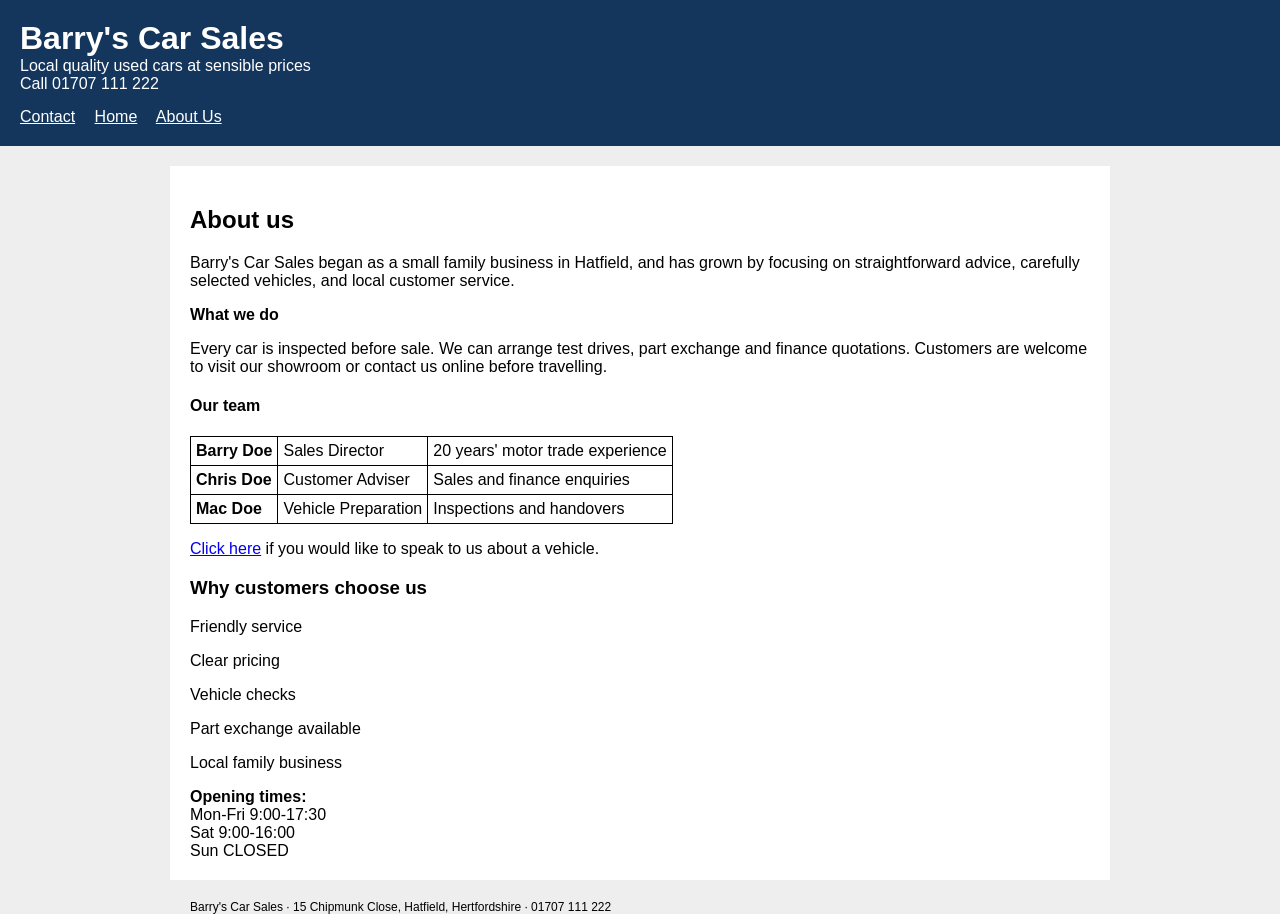
==== about.html @ 25163df6 "Initial commit: Add orignial Barry's Car Sales  files" ====
<!DOCTYPE html>
<html lang="en">
<head>
    <meta charset="utf-8">
    <title>About Barry's Car Sales</title>
    <link rel="stylesheet" href="styles.css">
    <script src="script.js" defer></script>
</head>
<body>
<header>
    <div>
        <div>
            <h1>Barry's Car Sales</h1>
            <div>Local quality used cars at sensible prices</div>
        </div>
        <div>Call 01707 111 222</div>
    </div>
    <nav>
        <a href="enquiry.html">Contact</a>
        <a href="index.html">Home</a>
        <a href="about.html">About Us</a>
    </nav>
</header>

<main>
    <div>
        <section>
            <h2>About us</h2>
            <p>Barry's Car Sales began as a small family business in Hatfield, and has grown by focusing on straightforward advice, carefully selected vehicles, and local customer service.</p>

            <div><strong>What we do</strong></div>
            <p>Every car is inspected before sale. We can arrange test drives, part exchange and finance quotations. Customers are welcome to visit our showroom or contact us online before travelling.</p>

            <h4>Our team</h4>
            <table>
                <tr>
                    <td><strong>Barry Doe</strong></td>
                    <td>Sales Director</td>
                    <td>20 years' motor trade experience</td>
                </tr>
                <tr>
                    <td><strong>Chris Doe</strong></td>
                    <td>Customer Adviser</td>
                    <td>Sales and finance enquiries</td>
                </tr>
                <tr>
                    <td><strong>Mac Doe</strong></td>
                    <td>Vehicle Preparation</td>
                    <td>Inspections and handovers</td>
                </tr>
            </table>

            <p><a href="enquiry.html">Click here</a> if you would like to speak to us about a vehicle.</p>
        </section>

        <aside>
            <h3>Why customers choose us</h3>
            <p>Friendly service</p>
            <p>Clear pricing</p>
            <p>Vehicle checks</p>
            <p>Part exchange available</p>
            <p>Local family business</p>
        </aside>
    </div>

    <div>
        <strong>Opening times:</strong><br>
        Mon-Fri 9:00-17:30<br>
        Sat 9:00-16:00<br>
        Sun CLOSED
    </div>
</main>

<footer>
    Barry's Car Sales · 15 Chipmunk Close, Hatfield, Hertfordshire · 01707 111 222
</footer>
</body>
</html>
---- styles.css ----
body {
    font-family: Arial;
    margin: 0;
    background: #eeeeee;
}

header {
    background: #14365d;
    color: white;
    padding: 20px;
}

h1 {
    margin: 0;
}

nav {
    margin-top: 15px;
}

nav a {
    color: white;
    margin-right: 15px;
}

main {
    width: 900px;
    margin: 20px auto;
    padding: 20px;
    background: white;
}

img {
    width: 300px;
}

table {
    border-collapse: collapse;
}

td {
    border: 1px solid black;
    padding: 5px;
}

label {
    display: block;
}

input,
select,
textarea {
    width: 400px;
    margin-bottom: 10px;
}

textarea {
    height: 100px;
}

button {
    background: #14365d;
    color: white;
    padding: 5px;
}

footer {
    width: 900px;
    margin: auto;
    font-size: 12px;
}
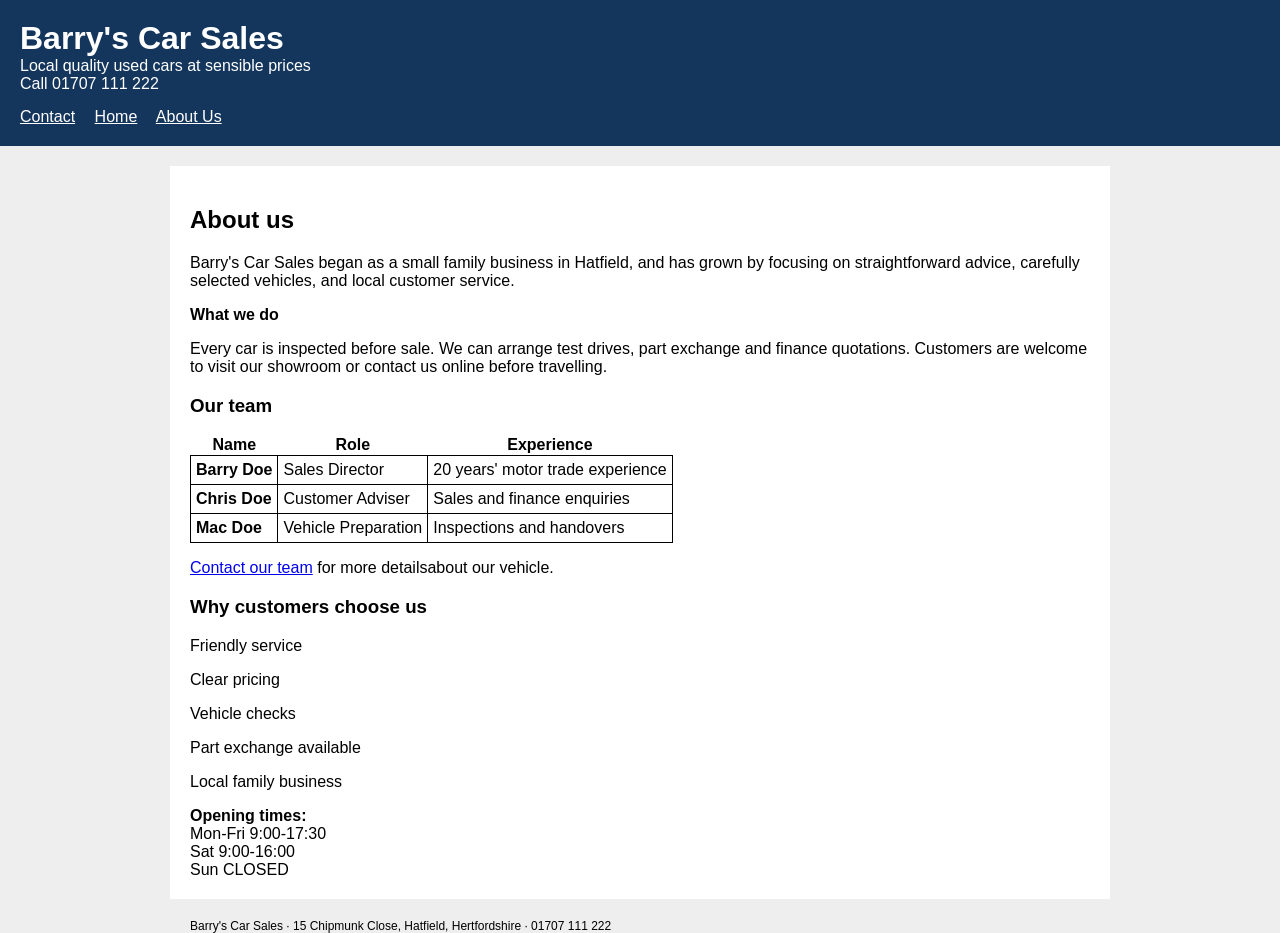
==== commit 2a8766bb: "update about page layout, links and table formatting" ====
--- a/about.html
+++ b/about.html
@@ -31,8 +31,13 @@
             <div><strong>What we do</strong></div>
             <p>Every car is inspected before sale. We can arrange test drives, part exchange and finance quotations. Customers are welcome to visit our showroom or contact us online before travelling.</p>
 
-            <h4>Our team</h4>
+            <h3>Our team</h3>
             <table>
+                <tr>
+                    <th>Name</th>
+                    <th>Role</th>
+                    <th>Experience</th>
+                </tr>
                 <tr>
                     <td><strong>Barry Doe</strong></td>
                     <td>Sales Director</td>
@@ -50,7 +55,7 @@
                 </tr>
             </table>
 
-            <p><a href="enquiry.html">Click here</a> if you would like to speak to us about a vehicle.</p>
+            <p><a href="enquiry.html">Contact our team</a> for more detailsabout our vehicle.</p>
         </section>
 
         <aside>
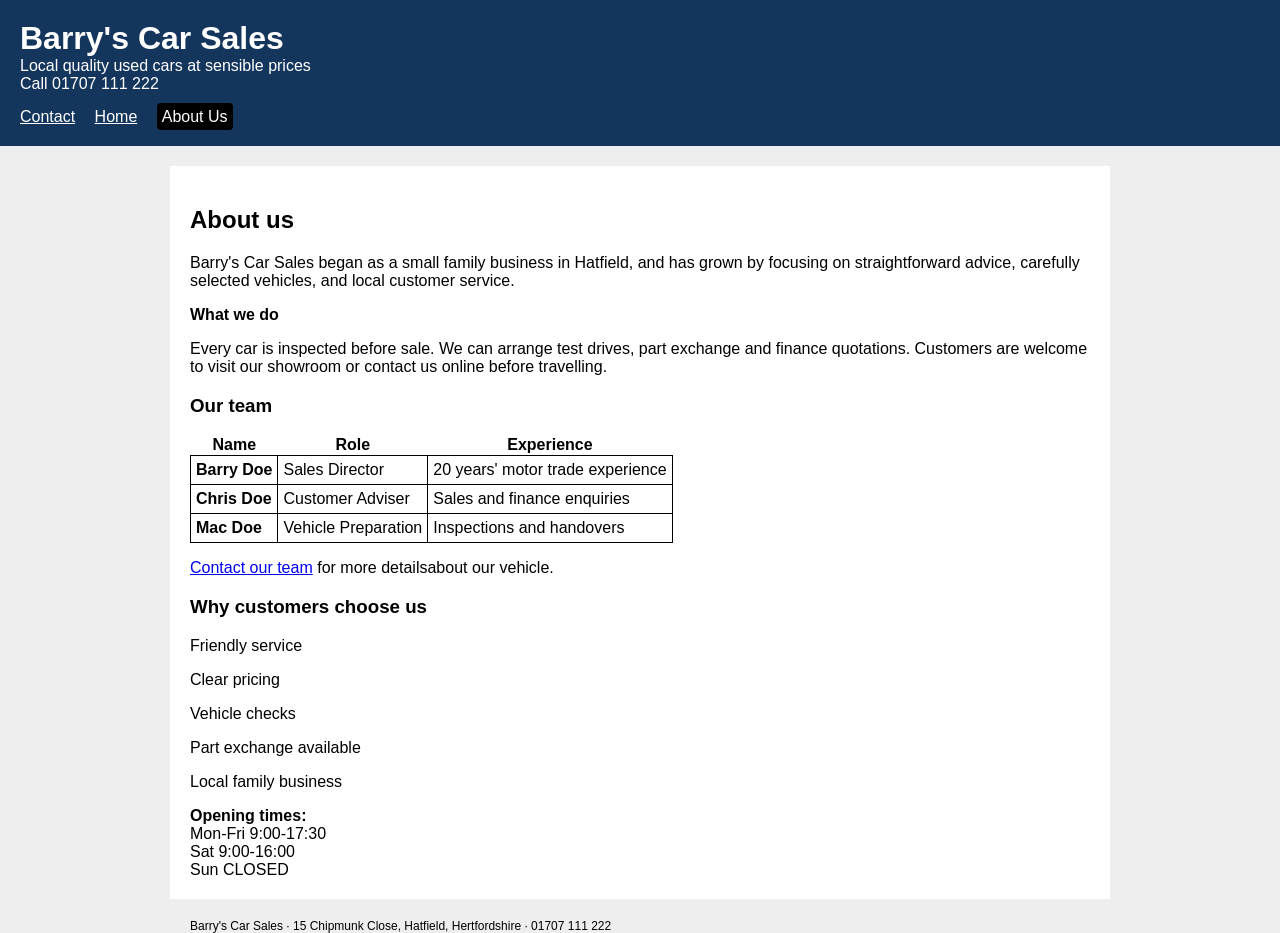
==== commit a9e30fdd: "highlighted navigations  buttons" ====
--- a/about.html
+++ b/about.html
@@ -15,10 +15,10 @@
         </div>
         <div>Call 01707 111 222</div>
     </div>
-    <nav>
+    <nav aria-label="primary navigation">
         <a href="enquiry.html">Contact</a>
         <a href="index.html">Home</a>
-        <a href="about.html">About Us</a>
+        <a href="about.html" class="active" aria-current="page">About Us</a>
     </nav>
 </header>
 
--- a/styles.css
+++ b/styles.css
@@ -22,7 +22,13 @@
     color: white;
     margin-right: 15px;
 }
-
+nav a.active {
+    background-color:black;
+    color:white;
+    padding: 5px;
+    border-radius: 4px;
+    text-decoration: none;
+}
 main {
     width: 900px;
     margin: 20px auto;
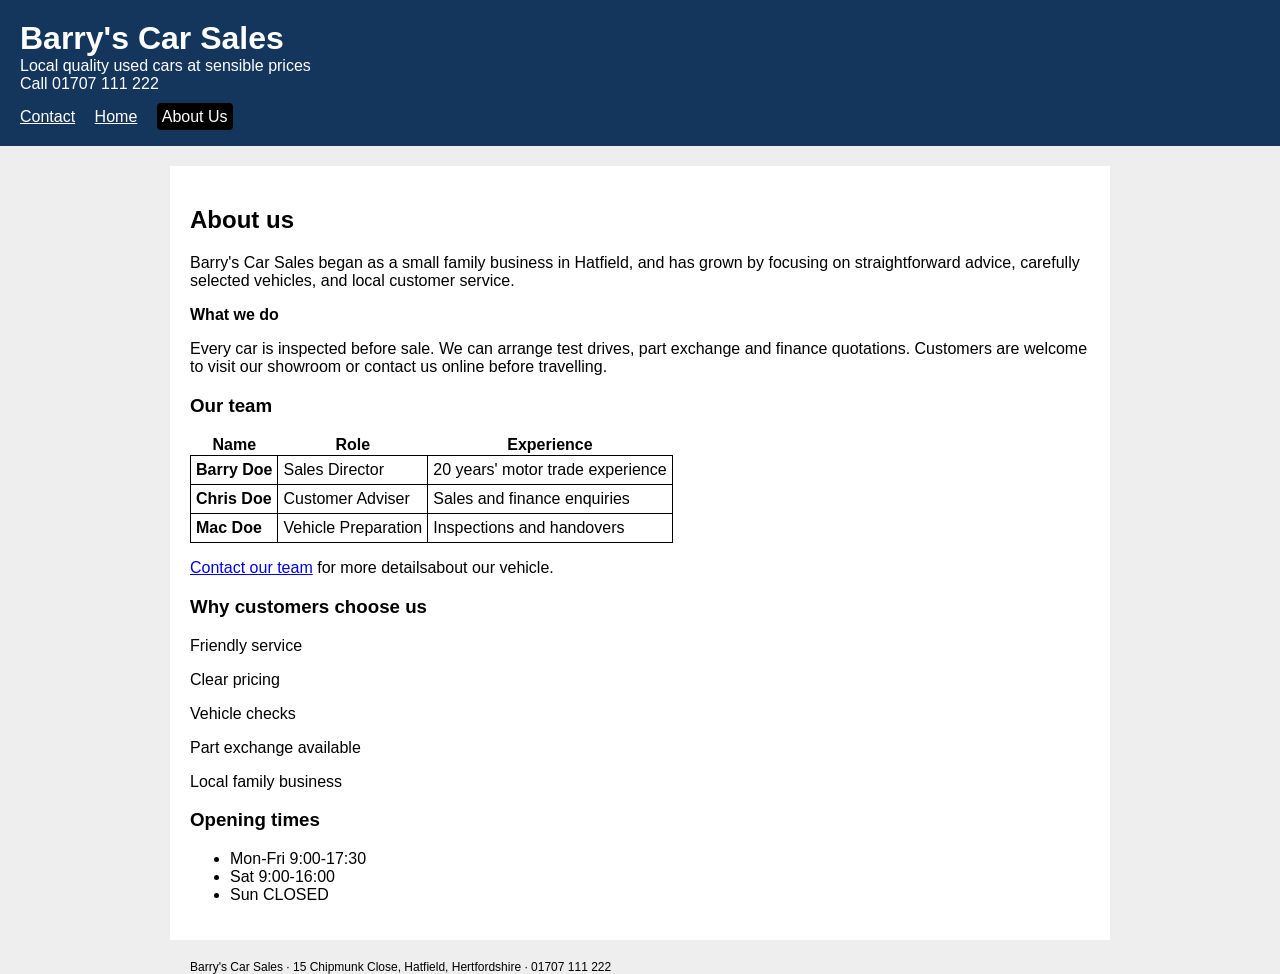
==== commit 272bc1c9: "opening times updated" ====
--- a/about.html
+++ b/about.html
@@ -68,12 +68,14 @@
         </aside>
     </div>
 
-    <div>
-        <strong>Opening times:</strong><br>
-        Mon-Fri 9:00-17:30<br>
-        Sat 9:00-16:00<br>
-        Sun CLOSED
-    </div>
+    <div class="opening-times">
+        <h3>Opening times</h3>
+        <ul>
+            <li> <span class="day">Mon-Fri</span> <span class="hours">9:00-17:30</span></li>
+            <li><span class="day">Sat</span> <span class="hours">9:00-16:00</span></li>
+            <li><span class="day">Sun</span> <span class="hours">CLOSED</span></li>
+        </ul>
+        </div>
 </main>
 
 <footer>
--- a/styles.css
+++ b/styles.css
@@ -75,3 +75,13 @@
     margin: auto;
     font-size: 12px;
 }
+ .important label {
+    color: red;
+    font-weight: bold;
+ 
+
+.important input,
+.important select,
+.important textarea {
+    border: 12px solid red;
+ }
